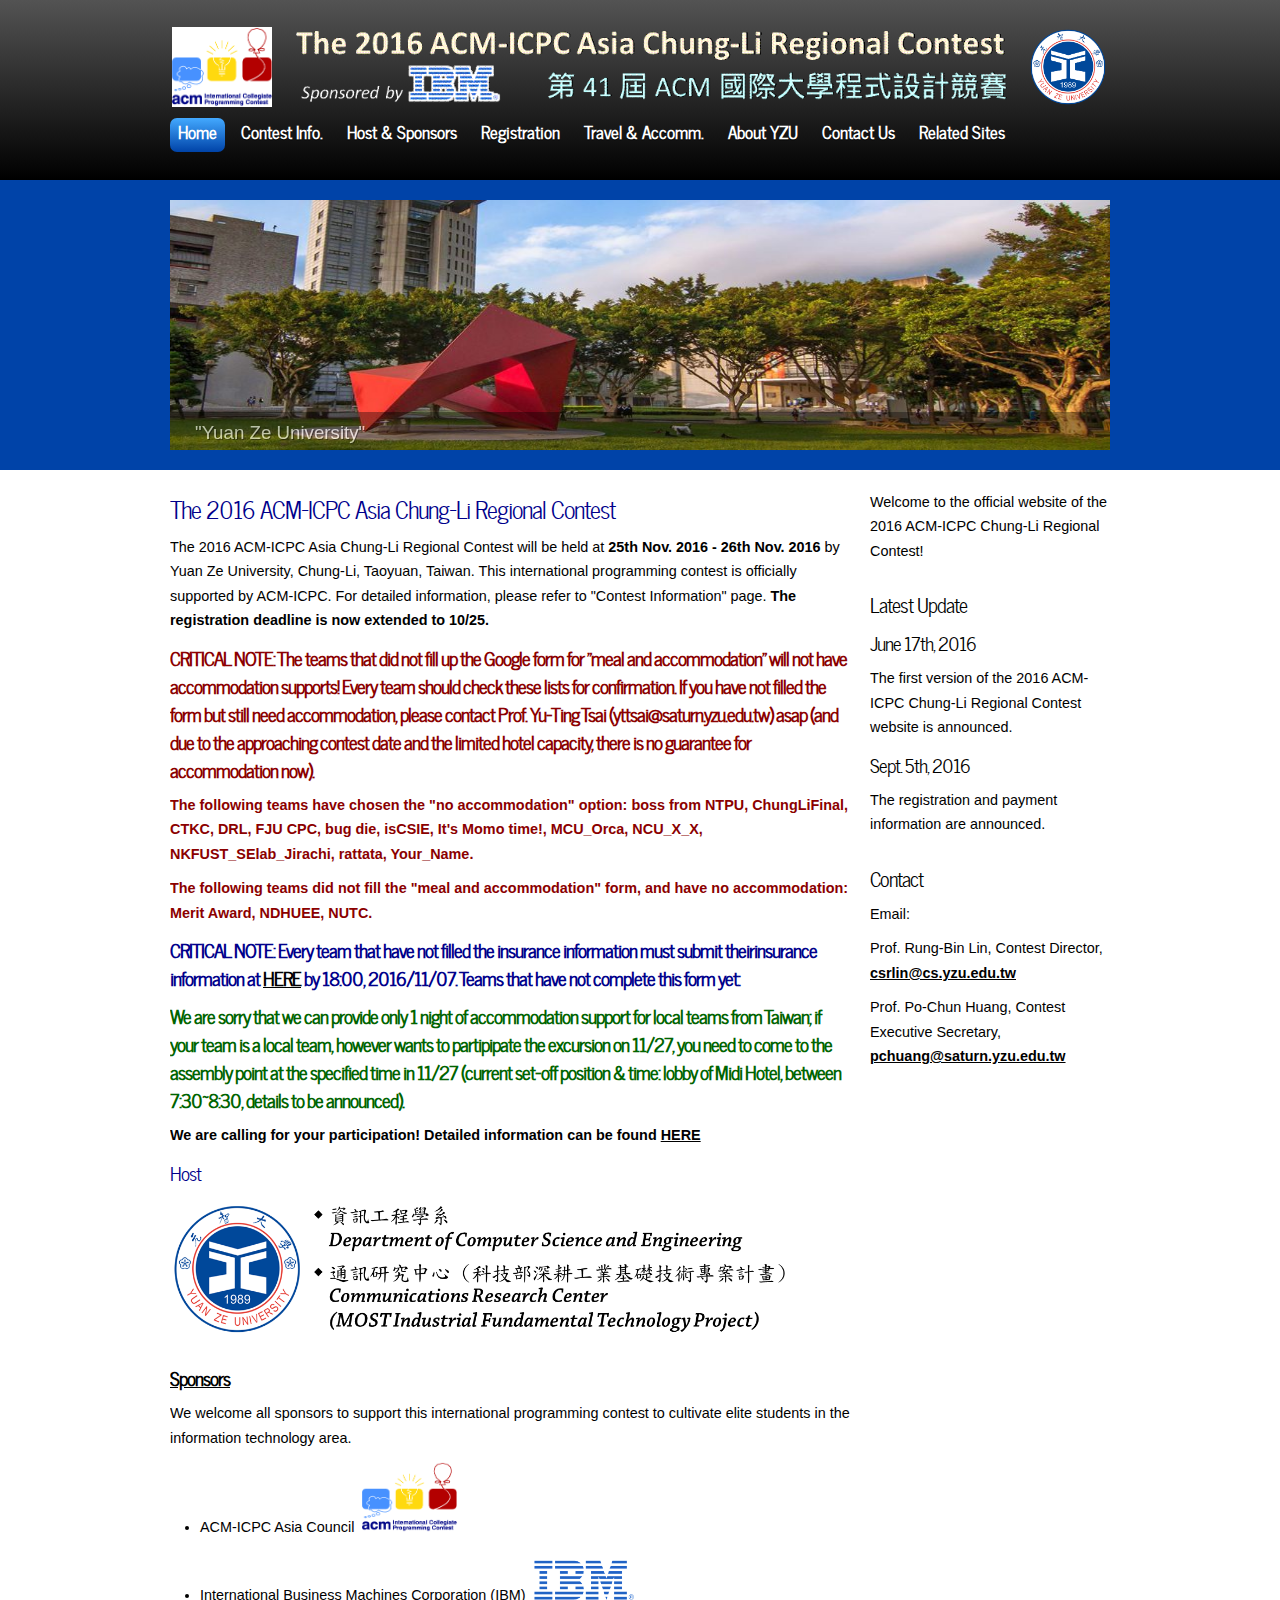
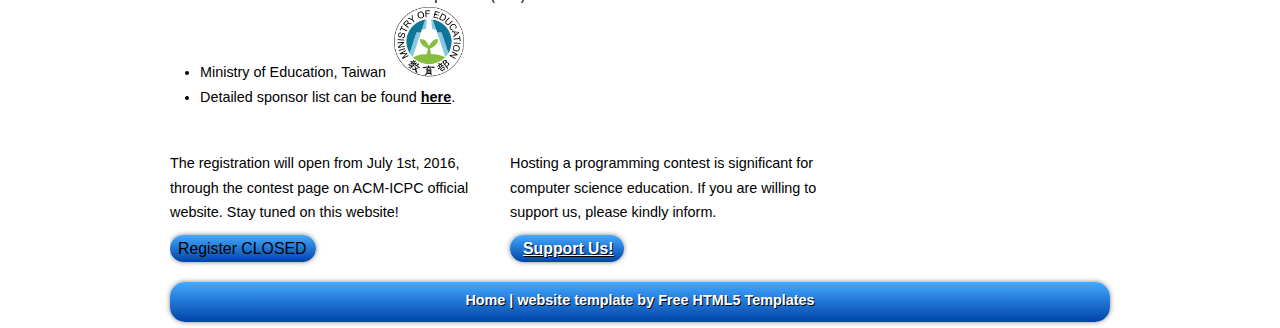
==== index.html @ 55bff537 "gffgfg" ====
<!DOCTYPE html> 
<html>

<head>
  <title>The 2016 ACM-ICPC Asia Chung-Li Regional Contest</title>
  <meta name="description" content="website description" />
  <meta name="keywords" content="website keywords, website keywords" />
  <meta http-equiv="content-type" content="text/html; charset=windows-1252" />
  <link rel="stylesheet" type="text/css" href="css/style.css" />
  <!-- modernizr enables HTML5 elements and feature detects -->
  <script type="text/javascript" src="js/modernizr-1.5.min.js"></script>
</head>

<body>
  <div id="main">		

    <header>
	  <div id="strapline">
	    <div id="welcome_slogan">
		  <table style="width:100%">
		    <td>
		      <div align="right"><img src="images/icpc-logo-acmonly.png" alt="ACM-ICPC logo" style="width:100px;height:80px;"></div>
		    </td>
		    <td>
	          <div align="center"><img src="images/banner.gif" alt="Banner" style="width:750px;height:110px;"></div>
		    </td>
			<td>
			  <div align="left"><img src="images/yzu-logo.png" alt="ACM-ICPC logo" style="width:80px;height:80px;"></div>
			</td>
		  </table>
	    </div><!--close welcome_slogan-->
      </div><!--close strapline-->	  
	  <nav>
	    <div id="menubar">
          <ul id="nav">
            <li class="current"><a href="index.html">Home</a></li>
            <li><a href="info.html">Contest Info.</a></li>
            <li><a href="hosts.html">Host & Sponsors</a></li>
            <li><a href="reg.html">Registration</a></li>
            <li><a href="travel.html">Travel & Accomm.</a></li>
            <li><a href="aboutyzu.html">About YZU</a></li>
            <li><a href="contact.html">Contact Us</a></li>
            <li><a href="related-sites.html">Related Sites</a></li>
          </ul>
        </div><!--close menubar-->	
      </nav>
    </header>
    
    <div id="slideshow_container">  
	  <div class="slideshow">
	    <ul class="slideshow">
          <li class="show"><img width="940" height="250" src="images/yzu-day1.jpg" alt="&quot;Yuan Ze University&quot;" /></li>
          <li><img width="940" height="250" src="images/yzu-night1.jpg" alt="&quot;Yuan Ze University at Night&quot;" /></li>
          <li><img width="940" height="250" src="images/IMG_1942.JPG" alt="&quot;At the Front Door of Yuan Ze University&quot;" /></li>
          <li><img width="940" height="250" src="images/img_1987_27458778686_o.jpg" alt="&quot;Graduation Ceremony at Night&quot;" /></li>
          <li><img width="940" height="250" src="images/IMG_4121.jpg" alt="&quot;Yuan Ze Welcomes You!&quot;" /></li>
          <li><img width="940" height="250" src="images/IMG_20160810_205632.jpg" alt="&quot;Rainbow for You&quot;" /></li>
        </ul> 
	  </div><!--close slideshow-->  	
	</div><!--close slideshow_container-->   
	
	<div id="site_content">		
	  
	  <div class="sidebar_container">       
		<div class="sidebar">
          <div class="sidebar_item">
            <!--<h2>New Website</h2>-->
            <p>Welcome to the official website of the 2016 ACM-ICPC Chung-Li Regional Contest!</p>
          </div><!--close sidebar_item--> 
        </div><!--close sidebar-->     		
		<div class="sidebar">
          <div class="sidebar_item">
            <h2>Latest Update</h2>
			<h3>June 17th, 2016</h3>
            <p>The first version of the 2016 ACM-ICPC Chung-Li Regional Contest website is announced.</p>
            	<h3>Sept. 5th, 2016</h3>
            <p>The registration and payment information are announced.</p>
		  </div><!--close sidebar_item--> 
        </div><!--close sidebar-->
		<!--
		<div class="sidebar">
          <div class="sidebar_item">
            <h3>June 18th, 2016</h3>
            <p>Lorem ipsum dolor sit amet, consectetur adipiscing elit. Pellentesque cursus tempor enim.</p>
		  </div>
        </div>		
		-->
        <div class="sidebar">
          <div class="sidebar_item">
            <h2>Contact</h2>
            <p>Email:</p>
			<p>Prof. Rung-Bin Lin, Contest Director, <a href="mailto:csrlin@cs.yzu.edu.tw">csrlin@cs.yzu.edu.tw</a></p> 
			<p>Prof. Po-Chun Huang, Contest Executive Secretary, <a href="mailto:pchuang@saturn.yzu.edu.tw">pchuang@saturn.yzu.edu.tw</a></p>
          </div><!--close sidebar_item--> 
        </div><!--close sidebar-->
       </div><!--close sidebar_container-->	
	   
	  <div id="content">
        <div class="content_item">
		  <h2><font color="DarkBlue">The 2016 ACM-ICPC Asia Chung-Li Regional Contest</font></h2> 
          <p>The 2016 ACM-ICPC Asia Chung-Li Regional Contest will be held at <b>25th Nov. 2016 - 26th Nov. 2016</b> by Yuan Ze University, Chung-Li, Taoyuan, Taiwan. This international programming contest is officially supported by ACM-ICPC. For detailed information, please refer to &quot;Contest Information&quot; page. <b>The registration deadline is now extended to 10/25.</b></p>
          
          	<h3><b><font color="DarkRed">CRITICAL NOTE: The teams that did not fill up the Google form for "meal and accommodation" will not have accommodation supports! Every team should check these lists for confirmation. If you have not filled the form but still need accommodation, please contact Prof. Yu-Ting Tsai (yttsai@saturn.yzu.edu.tw) asap (and due to the approaching contest date and the limited hotel capacity, there is no guarantee for accommodation now).</font></b></h3>
          	<p><b><font color="DarkRed">The following teams have chosen the "no accommodation" option: boss from NTPU, ChungLiFinal, CTKC, DRL, FJU CPC, bug die, isCSIE, It's Momo time!, MCU_Orca, NCU_X_X, NKFUST_SElab_Jirachi, rattata, Your_Name.</font></b></p>
          	<p><b><font color="DarkRed">The following teams did not fill the "meal and accommodation" form, and have no accommodation: Merit Award, NDHUEE, NUTC.</font></b></p>
          	
          	<h3><b><font color="DarkBlue">CRITICAL NOTE: Every team that have not filled the insurance information must submit theirinsurance information at <a href="https://goo.gl/forms/Yw8mrL7Yf50TR4vA3">HERE</a> by 18:00, 2016/11/07. Teams that have not complete this form yet: </font></b></h3>
			
			<h3><b><font color="DarkGreen">We are sorry that we can provide only 1 night of accommodation support for local teams from Taiwan; if your team is a local team, however wants to partipipate the excursion on 11/27, you need to come to the assembly point at the specified time in 11/27 (current set-off position & time: lobby of Midi Hotel, between 7:30~8:30, details to be announced).</font></b></h3>
		  
		  <p><b>We are calling for your participation! Detailed information can be found <a href="./ACM-ICPC-Asia-Chung-Li-Regional-Contest-cfp-E2016.pdf">HERE</a></b></p>
		  
		  <h3><font color="DarkBlue">Host</font></h3>
		  	<p><a href="http://www.yzu.edu.tw/"><img src="images/yzu-logo-with-institutes.png" alt="ACM-ICPC logo" style="width:640px;height:150px;"></a></p>
			<!--<p><a href="https://www.cse.yzu.edu.tw/"><img src="images/yzucse.png" alt="YZU CSE logo" style="width:390px;height:75px;"></a></p>
			<a href="http://www.crc.yzu.edu.tw/"><img src="images/crclogo.jpg" alt="YZU CRC logo" style="width:400px;height:75px;"></a>-->
		  
		  <h3><font color="DarkBlue"><a href="hosts.html">Sponsors</a></font></h3>
		  <p>We welcome all sponsors to support this international programming contest to cultivate elite students in the information technology area.</p>
			<ul>
			  <li>ACM-ICPC Asia Council&nbsp;&nbsp;<img src="images/icpc-logo-acmonly.png" alt="ACM-ICPC logo" style="width:95px;height:70px;"></li>
			  <li>International Business Machines Corporation (IBM)&nbsp;&nbsp;<img src="images/ibm-logo.gif" alt="IBM logo" style="width:100px;height:60px;"></li>
			  <li>Ministry of Education, Taiwan&nbsp;&nbsp;<img src="images/moe-logo.png" alt="MOE logo" style="width:70px;height:70px;"></li>
			  <li>Detailed sponsor list can be found <a href="hosts.html">here</a>.</li>
			</ul>
	  
		  <div class="content_container">
		    <p>The registration will open from July 1st, 2016, through the contest page on ACM-ICPC official website. Stay tuned on this website! </p>
		  	<div class="button_small">
		      <!--<a href="#">Register Now!</a>-->
			  Register CLOSED
		    </div><!--close button_small-->
		  </div><!--close content_container-->
          <div class="content_container">
		    <p>Hosting a programming contest is significant for computer science education. If you are willing to support us, please kindly inform.</p>          
		  	<div class="button_small">
		      <a href="mailto:csrlin@cs.yzu.edu.tw?subject=[ICPC2016 Sponsor] PUT-YOUR-SPONSOR-NAME-HERE">Support Us!</a>
		    </div><!--close button_small-->		  
		  </div><!--close content_container-->	
		  
		</div><!--close content_item-->
      </div><!--close content-->   
	</div><!--close site_content-->  	

    <footer>
	  <a href="index.html">Home</a>  | website template by <a href="http://www.freehtml5templates.co.uk">Free HTML5 Templates</a>
    </footer>
	
  </div><!--close main-->
  
  <!-- javascript at the bottom for fast page loading -->
  <script type="text/javascript" src="js/jquery.min.js"></script>
  <script type="text/javascript" src="js/image_slide.js"></script>
  
</body>
</html>
---- css/style.css ----
@font-face { 
  font-family: News Cycle; 
    src: url('../fonts/NewsCycle-Regular.eot'); 
    src: local("News Cycle"), url('../fonts/NewsCycle-Regular.ttf'); 
} 

html
{ height: 100%;}

*
{ margin: 0;
  padding: 0;}

body
{ font: normal 90% Arial, Helvetica, sans-serif;
  color: #000;
}

/* tell the browser to render HTML 5 elements as block */
article, aside, figure, footer, header, hgroup, nav, section { 
  display:block;
}

p
{ padding: 0 0 10px 0;
  line-height: 1.7em;
  font-size: 100% }

img
{ border: 0;}

h1, h2, h3, h4, h5, h6 
{ font: normal 175% 'News Cycle', Arial, sans-serif;
  color: #000;
  letter-spacing: -1px;
  margin: 0 0 10px 0;}

h2
{ font: normal 165% 'News Cycle', Arial, sans-serif;}

h3
{ font: normal 130% 'News Cycle', Arial, sans-serif;}

h4, h5, h6
{ margin: 0;
  padding: 0 0 0px 0;
  font: normal 150% 'News Cycle', Arial, sans-serif;
  color: #FFF;
  line-height: 1.5em;}

h5, h6
{ font: normal 95% 'News Cycle', Arial, sans-serif;
  color: #888;
  padding-bottom: 15px;}
  
span
{ color: #B1521A;
  text-shadow: none;}

a, a:hover
{ color: #000;
  background: transparent;
  font-weight: bold;
  outline: none;
  text-decoration: underline;}

a:hover
{ text-decoration: none;}

ul
{ margin: 2px 0 22px 30px;
  line-height: 1.7em;
  font-style: normal;
  font-size: 100%;}

ol
{ margin: 8px 0 22px 20px;}

ol li
{ margin: 0 0 11px 0;}

#main, header, #banner, #menubar, #site_content, footer, #content_grey, nav, #slideshow_container
{ margin-left: auto; 
  margin-right: auto;}
  
header
{ height: 180px;
  background: #1D1D1D;
  background: -moz-linear-gradient(#535353, #000);
  background: -o-linear-gradient(#535353, #000);
  background: -webkit-linear-gradient(#535353, #000);}
 
nav
{ height: 60px;}  
  
#strapline
{ width: 940px;
  height: 100px;
  text-align: center; 
  margin: 0 auto;} 
  
#welcome_slogan
{ width: 940px;
  float: left;
  height: 70px;
  padding-top: 10px;  
  margin: 0 auto;}    
  
#welcome_slogan H3
{ font: bold 200% 'News Cycle', Arial, sans-serif;
  letter-spacing: 0px;
  color: #FFF;} 
  
#menubar
{ width: 940px;
  height: 55px;
  padding-top: 10px;
  text-align: center; 
  margin: 0 auto;}    
  
ul#nav
{ margin:0;}

ul#nav li
{ padding: 0 0 0 0px;
  list-style: none;
  margin: 2px 0 0 0;
  display: inline;
  background: transparent;}

ul#nav li a
{ float: left;
  font: bold 120% 'News Cycle', Arial, sans-serif;
  height: 24px;
  margin: 8px 8px 0 0;
  text-shadow: 0px 1px 0px #000;
  padding: 0px 8px 10px 8px;
  background: transparent; 
  border-radius: 7px 7px 7px 7px;
  -moz-border-radius: 7px 7px 7px 7px;
  -webkit-border: 7px 7px 7px 7px;
  text-align: center;
  color: #FFF;
  text-decoration: none;} 
  
ul#nav li.current a, ul#nav li:hover a
{ color: #FFF;
  background: #0055D4;
  background: -moz-linear-gradient(#43A9FF, #0043A8);
  background: -o-linear-gradient(#43A9FF, #0043A8);
  background: -webkit-linear-gradient(#43A9FF, #0043A8);
  text-shadow: none;}
  
#slideshow_container
{ height: 270px;
  background: #0043A8;
  padding-top: 20px;}
  
.slideshow
{ width: 940px;
  height: 250px;
  margin: 0 auto;}  
  
/* styling for the slideshow on the homepage */
ul.slideshow {
  list-style: none;
  width: 940px;
  height: 250px;
  overflow: hidden;
  position: relative;}
  
ul.slideshow li {
  position: absolute;
  margin: 0;
  padding: 0;
  left: 0;
  right: 0;}
 
ul.slideshow li.show {
  z-index: 500;}
 
ul img {
  border: none;}
 
#slideshow-caption {
  width: 940px;
  height: 38px;
  position: absolute;
  bottom: 0;
  left: 0; 
  z-index: 500;}
 
#slideshow-caption .slideshow-caption-container {
  padding: 10px 25px 10px 25px; 
  background: transparent url(../images/transparent.png) repeat;  
  z-index: 1000;}
 
#slideshow-caption p {
  padding: 0;
  font: normal 130% arial, sans-serif;
  color: #FFF;
  text-shadow: 1px 1px #000;}  

#site_content
{ width: 940px;
  overflow: hidden;} 

.sidebar_container
{ float: right;
  margin: 20px 0 0 10px;
  width: 240px;}

.sidebar
{ float: left;
  width: 240px;
  margin-bottom: 10px;}

.sidebar_item
{ font: normal 100% Arial, Helvetica, sans-serif;
  width: 240px;}

.sidebar h2
{ padding: 5px 0 0 0;
  font: normal 140% 'News Cycle', Arial, sans-serif;
  height: 30px;}  

#content
{ width: 680px;
  margin: 0 0 20px 0;
  float: left;}

.content_item
{ width: 680px;
  margin-top: 20px;
  margin-bottom: 20px;}
  
.content_container
{ width: 330px;
  margin: 20px 10px 0 0;
  float: left;}
  
footer
{ width: 940px;
  height: 10px;
  padding-top: 10px;
  padding-bottom: 20px;  
  font-weight: bold;
  text-align: center; 
  text-shadow: 1px 1px #000;
  color: #FFF;
  background: #0043A8;
  background: -moz-linear-gradient(#43A9FF, #0043A8);
  background: -o-linear-gradient(#43A9FF, #0043A8);
  background: -webkit-linear-gradient(#43A9FF, #0043A8);
  border-radius: 15px 15px 15px 15px;
  -moz-border-radius: 15px 15px 15px 15px;
  -webkit-border: 15px 15px 15px 15px;
  -webkit-box-shadow: rgba(0, 0, 0, 0.5) 0px 0px 5px;
  -moz-box-shadow: rgba(0, 0, 0, 0.5) 0px 0px 5px;
  box-shadow: rgba(0, 0, 0, 0.5) 0px 0px 5px;}

footer a, footer a:hover
{ text-shadow: 1px 1px #FFF;
  color: #1D1D1D;
  text-decoration: none;
  padding-bottom: 20px;}

footer a:hover
{ text-decoration: underline;}

footer a, footer a:hover
{ text-shadow: 1px 1px #000;
  color: #FFF;
  text-decoration: none;}

footer a:hover
{ text-decoration: underline;}
  
 .readmore a
{ color: #FFF;
  text-shadow: 1px 1px #004C8C;}
 
 .button_small
{ font: normal 110% Arial, Helvetica, sans-serif;
  float: left;
  height: 15px;
  padding: 5px 10px 7px 8px;
  background: #0043A8;
  background: -moz-linear-gradient(#43A9FF, #0043A8);
  background: -o-linear-gradient(#43A9FF, #0043A8);
  background: -webkit-linear-gradient(#43A9FF, #0043A8);
  border-radius: 15px 15px 15px 15px;
  -moz-border-radius: 15px 15px 15px 15px;
  -webkit-border: 15px 15px 15px 15px;
  -webkit-box-shadow: rgba(0, 0, 0, 0.5) 0px 0px 5px;
  -moz-box-shadow: rgba(0, 0, 0, 0.5) 0px 0px 5px;
  box-shadow: rgba(0, 0, 0, 0.5) 0px 0px 5px;}
  
.button_small a
{ color: #FFF;
  padding-left: 5px;
  text-shadow: 1px 1px #000;}

.form_settings
{ margin: 15px 0 0 0;}

.form_settings p
{ padding: 0 0 4px 0;}

.form_settings span
{ float: left; 
  width: 280px; 
  text-align: left;
  text-shadow: none;
  color: #000;}
  
.form_settings input, .form_settings textarea
{ padding: 2px; 
  width: 299px; 
  font: 100% arial; 
  border: 1px solid #E5E5DB; 
  background: #FFF; 
  color: #47433F;}
  
.form_settings input[type="checkbox"]
{ padding: 2px 0; 
  width: 15px; 
  font: 100% arial; 
  border: 0; 
  background: #FFF; 
  color: #47433F;
  margin: 28px 0;}

.form_settings .submit
{ font: 100% arial; 
  border: 1px solid; 
  width: 99px; 
  margin: 0 0 0 206px; 
  height: 26px;
  padding: 2px 0 3px 0;
  cursor: pointer; 
  background: #0043A8;
  background: -moz-linear-gradient(#43A9FF, #0043A8);
  background: -o-linear-gradient(#43A9FF, #0043A8);
  background: -webkit-linear-gradient(#43A9FF, #0043A8);
  color: #FFF;
  border-radius: 7px 7px 7px 7px;
  -moz-border-radius: 7px 7px 7px 7px;
  -webkit-border: 7px 7px 7px 7px;}
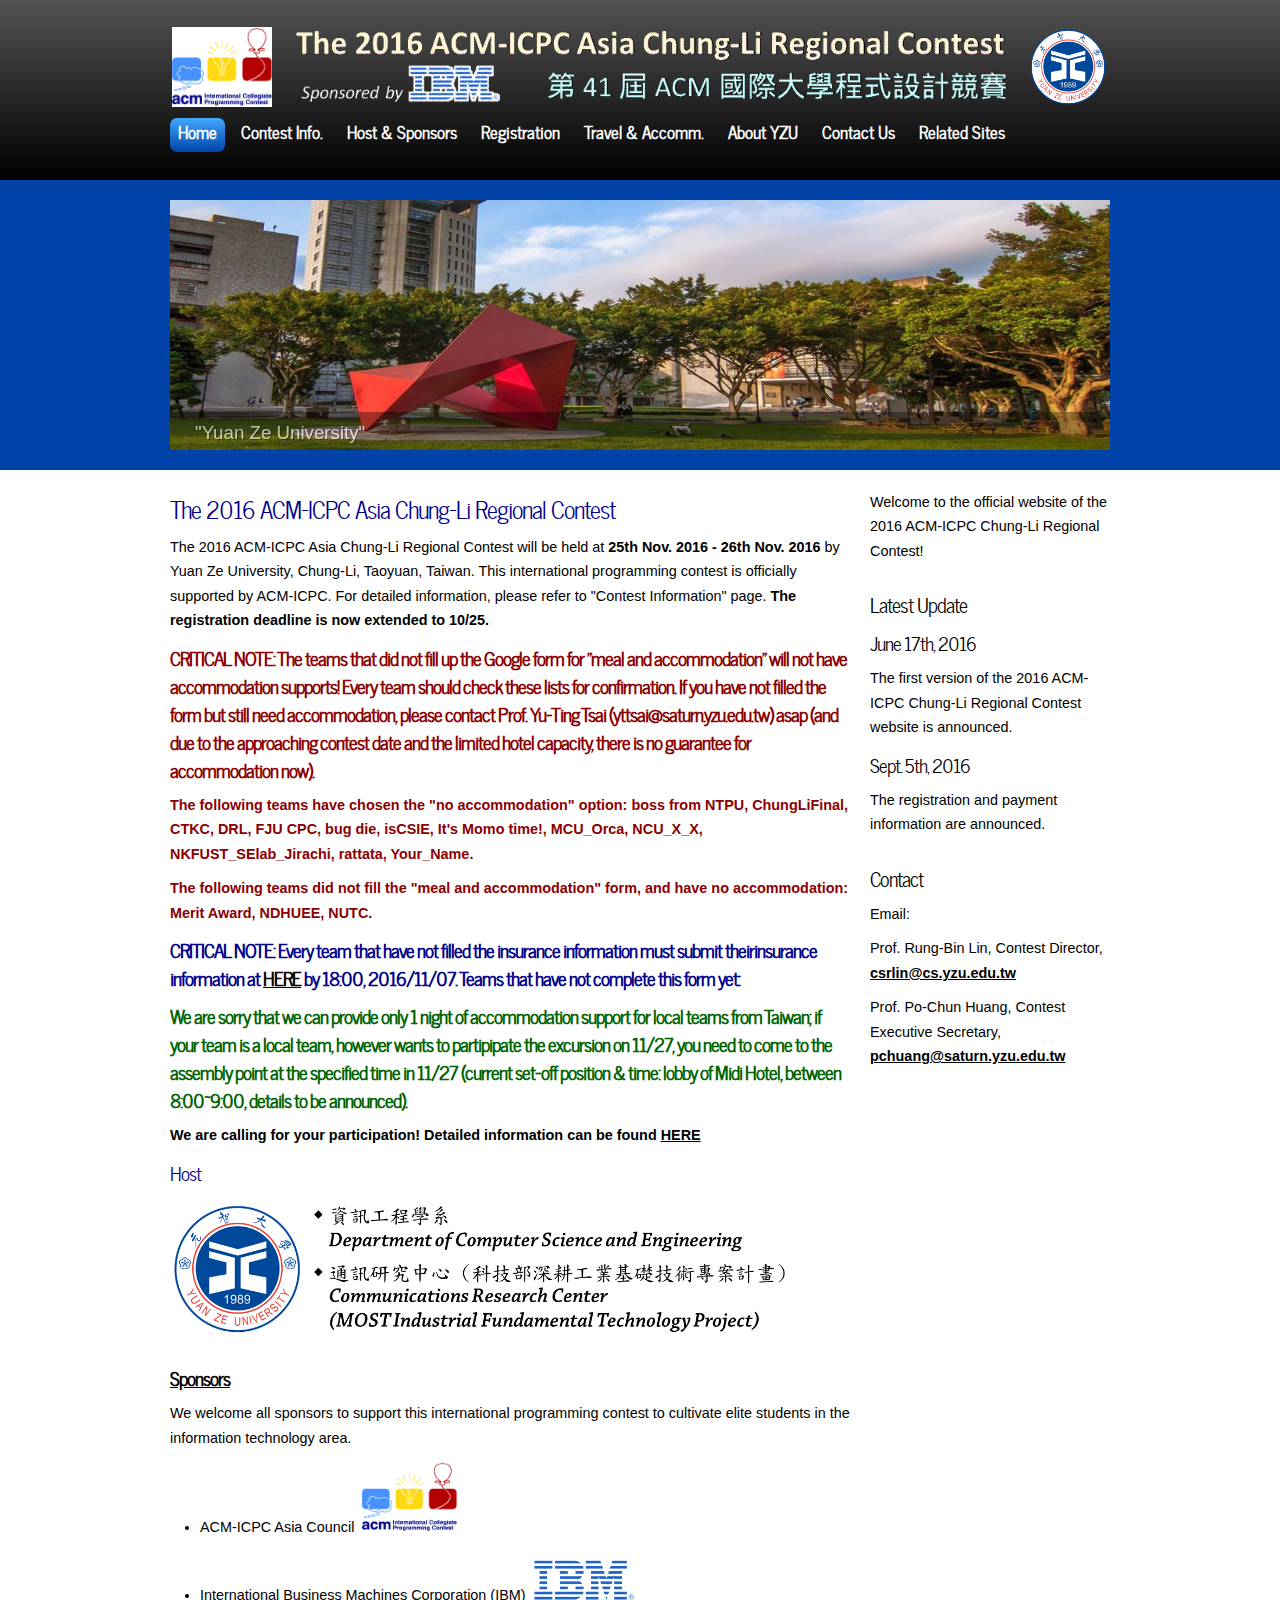
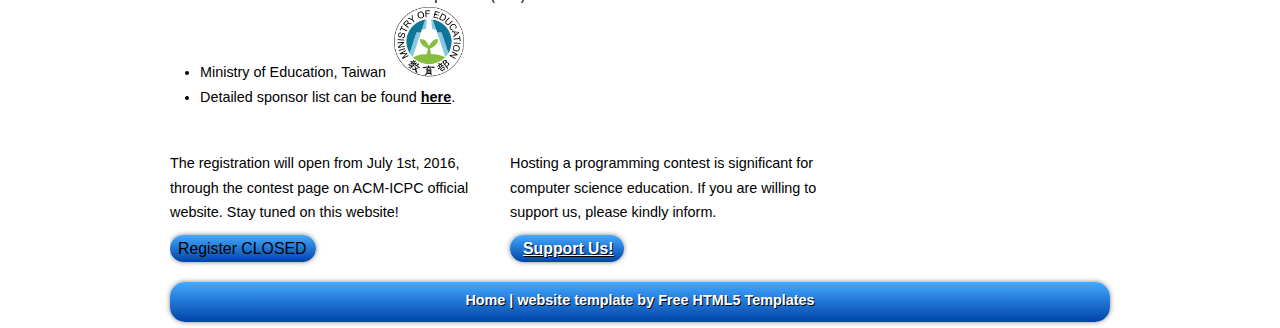
==== commit b841ce20: "fddfdf" ====
--- a/index.html
+++ b/index.html
@@ -106,7 +106,7 @@
           	
           	<h3><b><font color="DarkBlue">CRITICAL NOTE: Every team that have not filled the insurance information must submit theirinsurance information at <a href="https://goo.gl/forms/Yw8mrL7Yf50TR4vA3">HERE</a> by 18:00, 2016/11/07. Teams that have not complete this form yet: </font></b></h3>
 			
-			<h3><b><font color="DarkGreen">We are sorry that we can provide only 1 night of accommodation support for local teams from Taiwan; if your team is a local team, however wants to partipipate the excursion on 11/27, you need to come to the assembly point at the specified time in 11/27 (current set-off position & time: lobby of Midi Hotel, between 7:30~8:30, details to be announced).</font></b></h3>
+			<h3><b><font color="DarkGreen">We are sorry that we can provide only 1 night of accommodation support for local teams from Taiwan; if your team is a local team, however wants to partipipate the excursion on 11/27, you need to come to the assembly point at the specified time in 11/27 (current set-off position & time: lobby of Midi Hotel, between 8:00~9:00, details to be announced).</font></b></h3>
 		  
 		  <p><b>We are calling for your participation! Detailed information can be found <a href="./ACM-ICPC-Asia-Chung-Li-Regional-Contest-cfp-E2016.pdf">HERE</a></b></p>
 		  
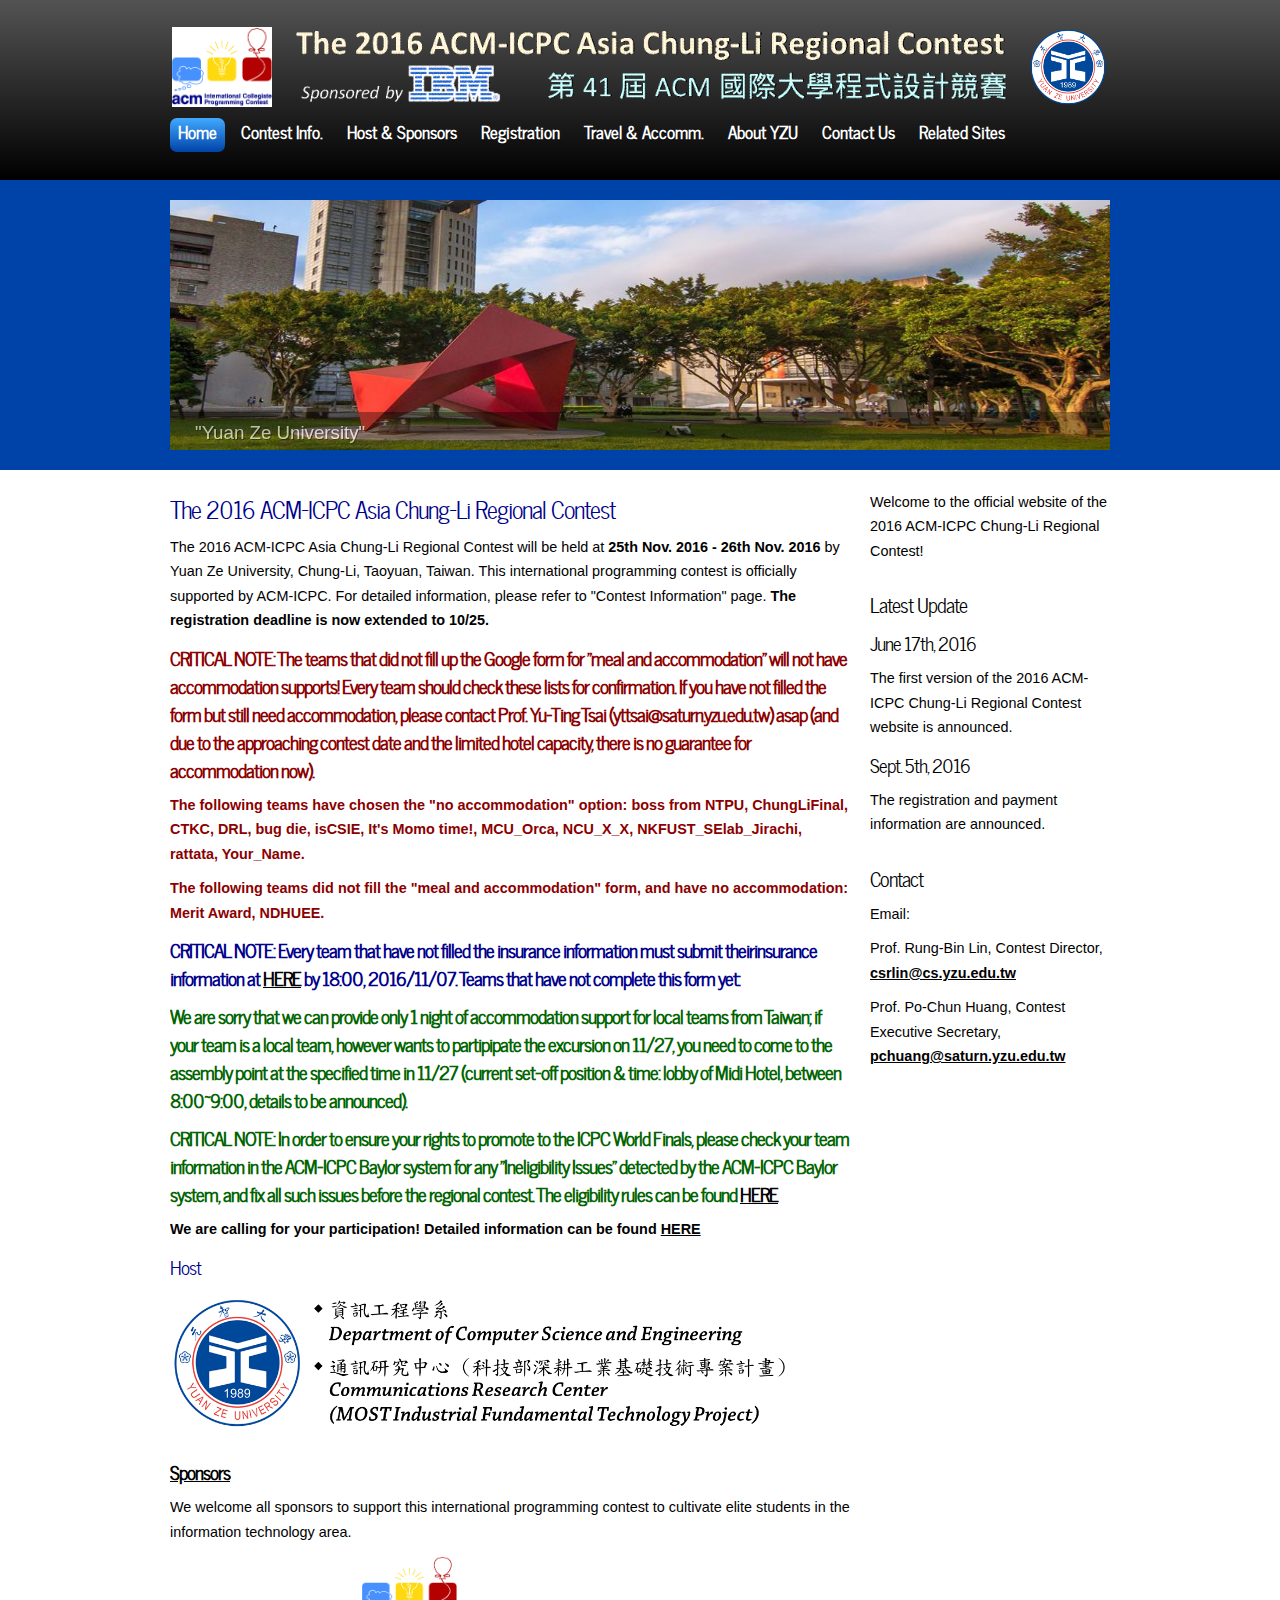
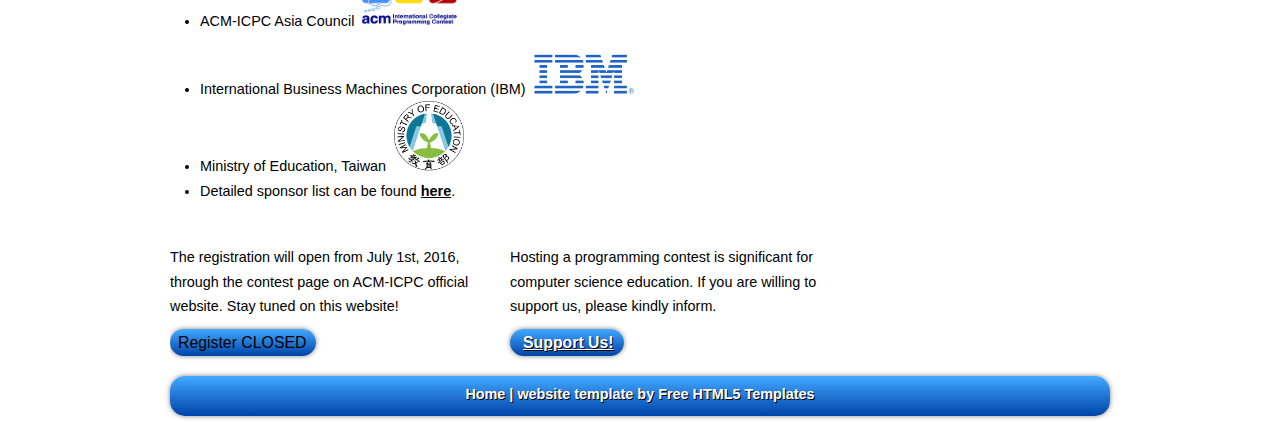
==== commit 3edfcffa: "122112" ====
--- a/index.html
+++ b/index.html
@@ -101,12 +101,14 @@
           <p>The 2016 ACM-ICPC Asia Chung-Li Regional Contest will be held at <b>25th Nov. 2016 - 26th Nov. 2016</b> by Yuan Ze University, Chung-Li, Taoyuan, Taiwan. This international programming contest is officially supported by ACM-ICPC. For detailed information, please refer to &quot;Contest Information&quot; page. <b>The registration deadline is now extended to 10/25.</b></p>
           
           	<h3><b><font color="DarkRed">CRITICAL NOTE: The teams that did not fill up the Google form for "meal and accommodation" will not have accommodation supports! Every team should check these lists for confirmation. If you have not filled the form but still need accommodation, please contact Prof. Yu-Ting Tsai (yttsai@saturn.yzu.edu.tw) asap (and due to the approaching contest date and the limited hotel capacity, there is no guarantee for accommodation now).</font></b></h3>
-          	<p><b><font color="DarkRed">The following teams have chosen the "no accommodation" option: boss from NTPU, ChungLiFinal, CTKC, DRL, FJU CPC, bug die, isCSIE, It's Momo time!, MCU_Orca, NCU_X_X, NKFUST_SElab_Jirachi, rattata, Your_Name.</font></b></p>
-          	<p><b><font color="DarkRed">The following teams did not fill the "meal and accommodation" form, and have no accommodation: Merit Award, NDHUEE, NUTC.</font></b></p>
+          	<p><b><font color="DarkRed">The following teams have chosen the "no accommodation" option: boss from NTPU, ChungLiFinal, CTKC, DRL, bug die, isCSIE, It's Momo time!, MCU_Orca, NCU_X_X, NKFUST_SElab_Jirachi, rattata, Your_Name.</font></b></p>
+          	<p><b><font color="DarkRed">The following teams did not fill the "meal and accommodation" form, and have no accommodation: Merit Award, NDHUEE.</font></b></p>
           	
           	<h3><b><font color="DarkBlue">CRITICAL NOTE: Every team that have not filled the insurance information must submit theirinsurance information at <a href="https://goo.gl/forms/Yw8mrL7Yf50TR4vA3">HERE</a> by 18:00, 2016/11/07. Teams that have not complete this form yet: </font></b></h3>
 			
 			<h3><b><font color="DarkGreen">We are sorry that we can provide only 1 night of accommodation support for local teams from Taiwan; if your team is a local team, however wants to partipipate the excursion on 11/27, you need to come to the assembly point at the specified time in 11/27 (current set-off position & time: lobby of Midi Hotel, between 8:00~9:00, details to be announced).</font></b></h3>
+		  
+		  <h3><b><font color="DarkGreen">CRITICAL NOTE: In order to ensure your rights to promote to the ICPC World Finals, please check your team information in the ACM-ICPC Baylor system for any "Ineligibility Issues" detected by the ACM-ICPC Baylor system, and fix all such issues before the regional contest. The eligibility rules can be found <a href="https://icpc.baylor.edu/download/regionals/rules/EligibilityDecisionTree-2016.pdf">HERE</a></font></b></h3>
 		  
 		  <p><b>We are calling for your participation! Detailed information can be found <a href="./ACM-ICPC-Asia-Chung-Li-Regional-Contest-cfp-E2016.pdf">HERE</a></b></p>
 		  
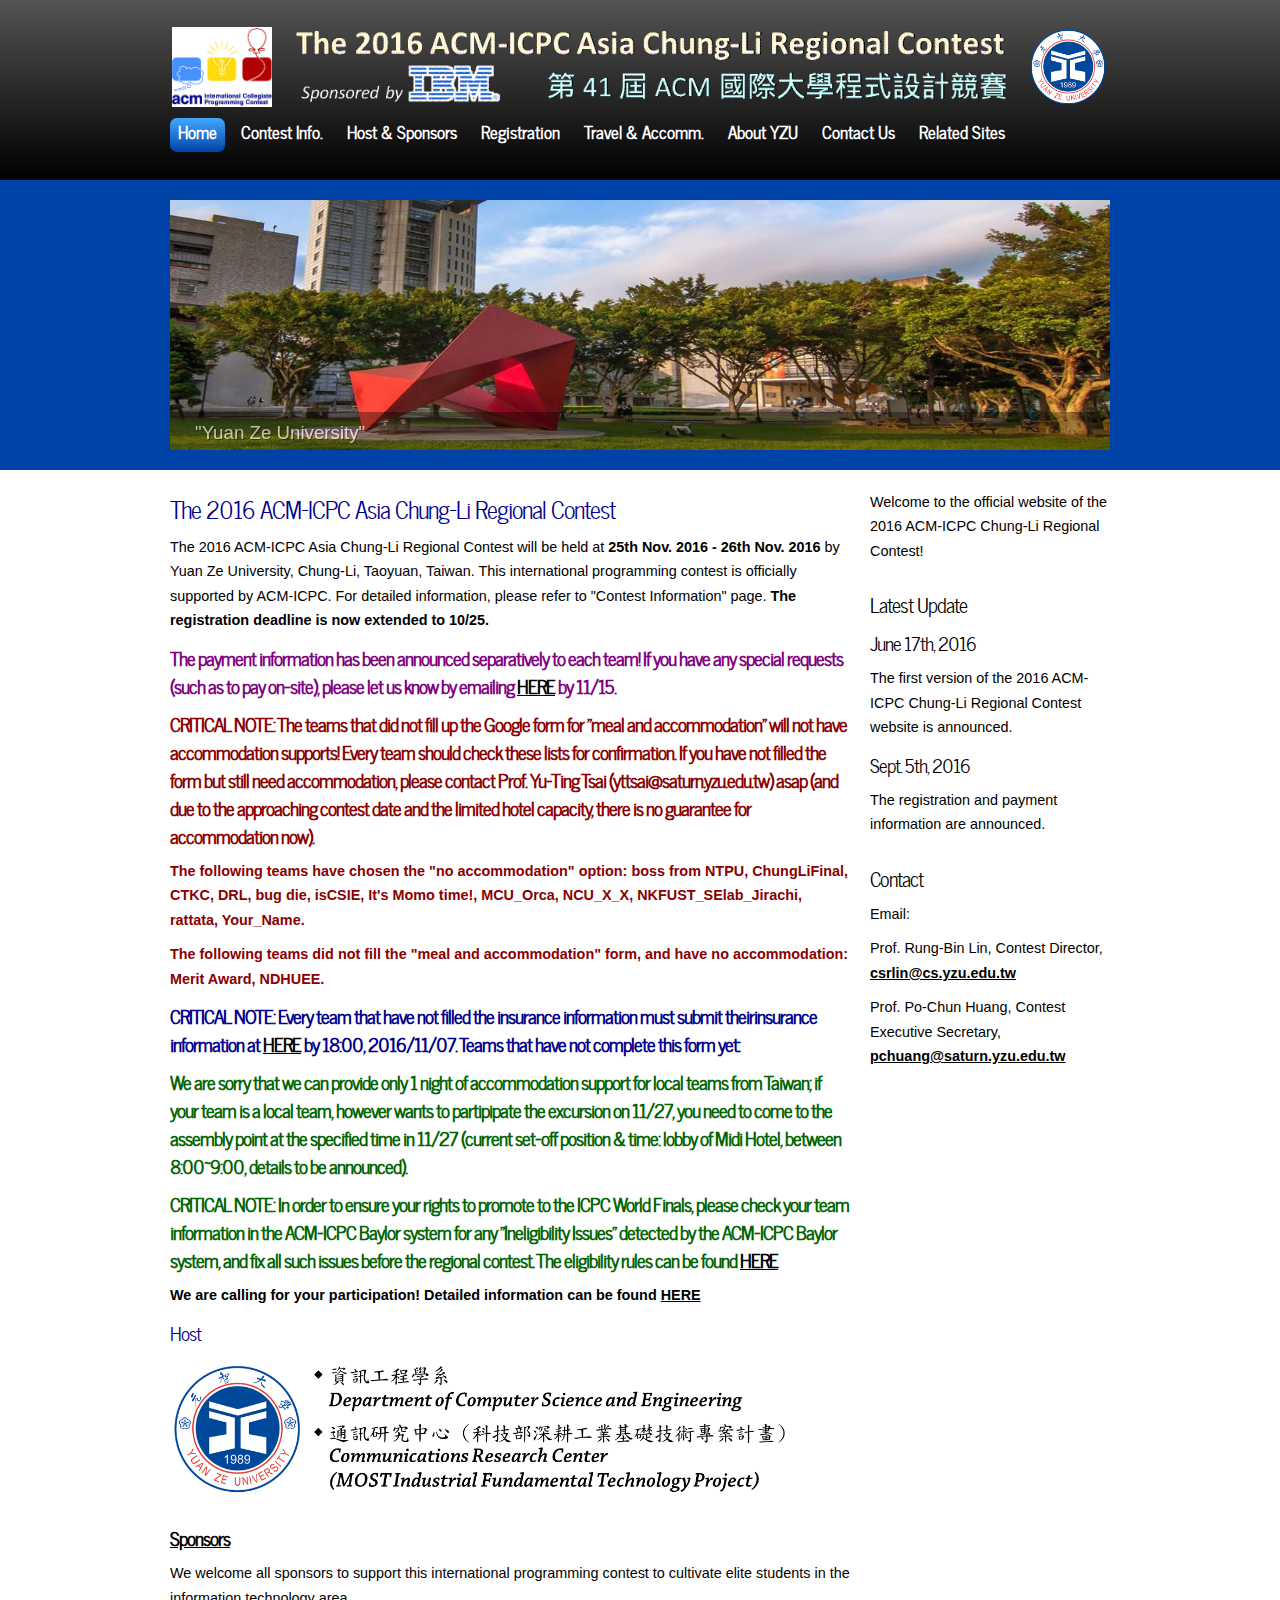
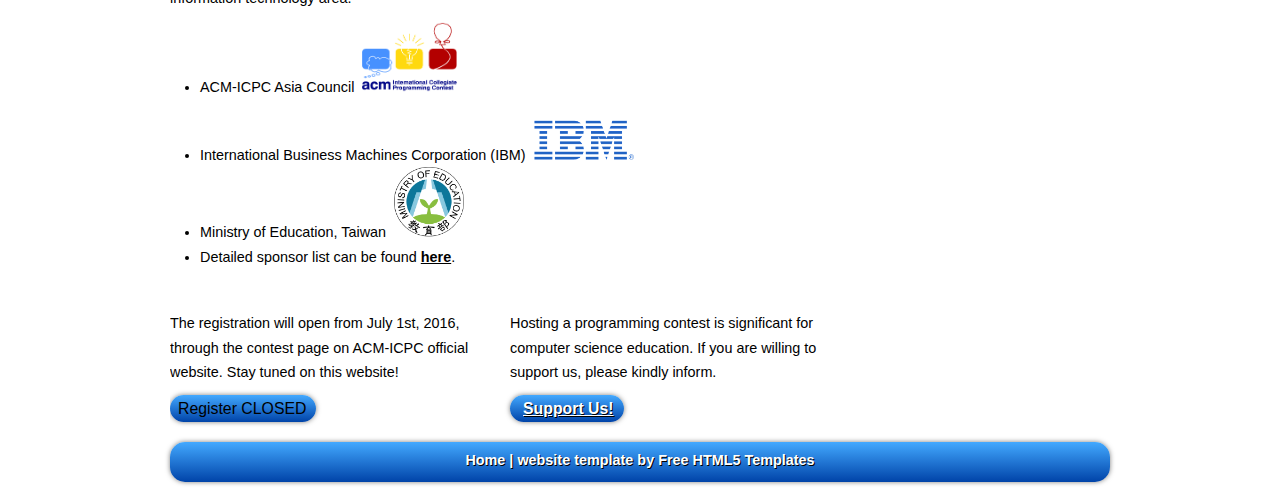
==== commit 90456dfd: "hfff" ====
--- a/index.html
+++ b/index.html
@@ -99,6 +99,8 @@
         <div class="content_item">
 		  <h2><font color="DarkBlue">The 2016 ACM-ICPC Asia Chung-Li Regional Contest</font></h2> 
           <p>The 2016 ACM-ICPC Asia Chung-Li Regional Contest will be held at <b>25th Nov. 2016 - 26th Nov. 2016</b> by Yuan Ze University, Chung-Li, Taoyuan, Taiwan. This international programming contest is officially supported by ACM-ICPC. For detailed information, please refer to &quot;Contest Information&quot; page. <b>The registration deadline is now extended to 10/25.</b></p>
+		  
+			<h3><b><font color="Purple">The payment information has been announced separatively to each team! If you have any special requests (such as to pay on-site), please let us know by emailing <a href="mailto:ICPC2016@saturn.yzu.edu.tw">HERE</a> by 11/15.</font></b></h3>
           
           	<h3><b><font color="DarkRed">CRITICAL NOTE: The teams that did not fill up the Google form for "meal and accommodation" will not have accommodation supports! Every team should check these lists for confirmation. If you have not filled the form but still need accommodation, please contact Prof. Yu-Ting Tsai (yttsai@saturn.yzu.edu.tw) asap (and due to the approaching contest date and the limited hotel capacity, there is no guarantee for accommodation now).</font></b></h3>
           	<p><b><font color="DarkRed">The following teams have chosen the "no accommodation" option: boss from NTPU, ChungLiFinal, CTKC, DRL, bug die, isCSIE, It's Momo time!, MCU_Orca, NCU_X_X, NKFUST_SElab_Jirachi, rattata, Your_Name.</font></b></p>
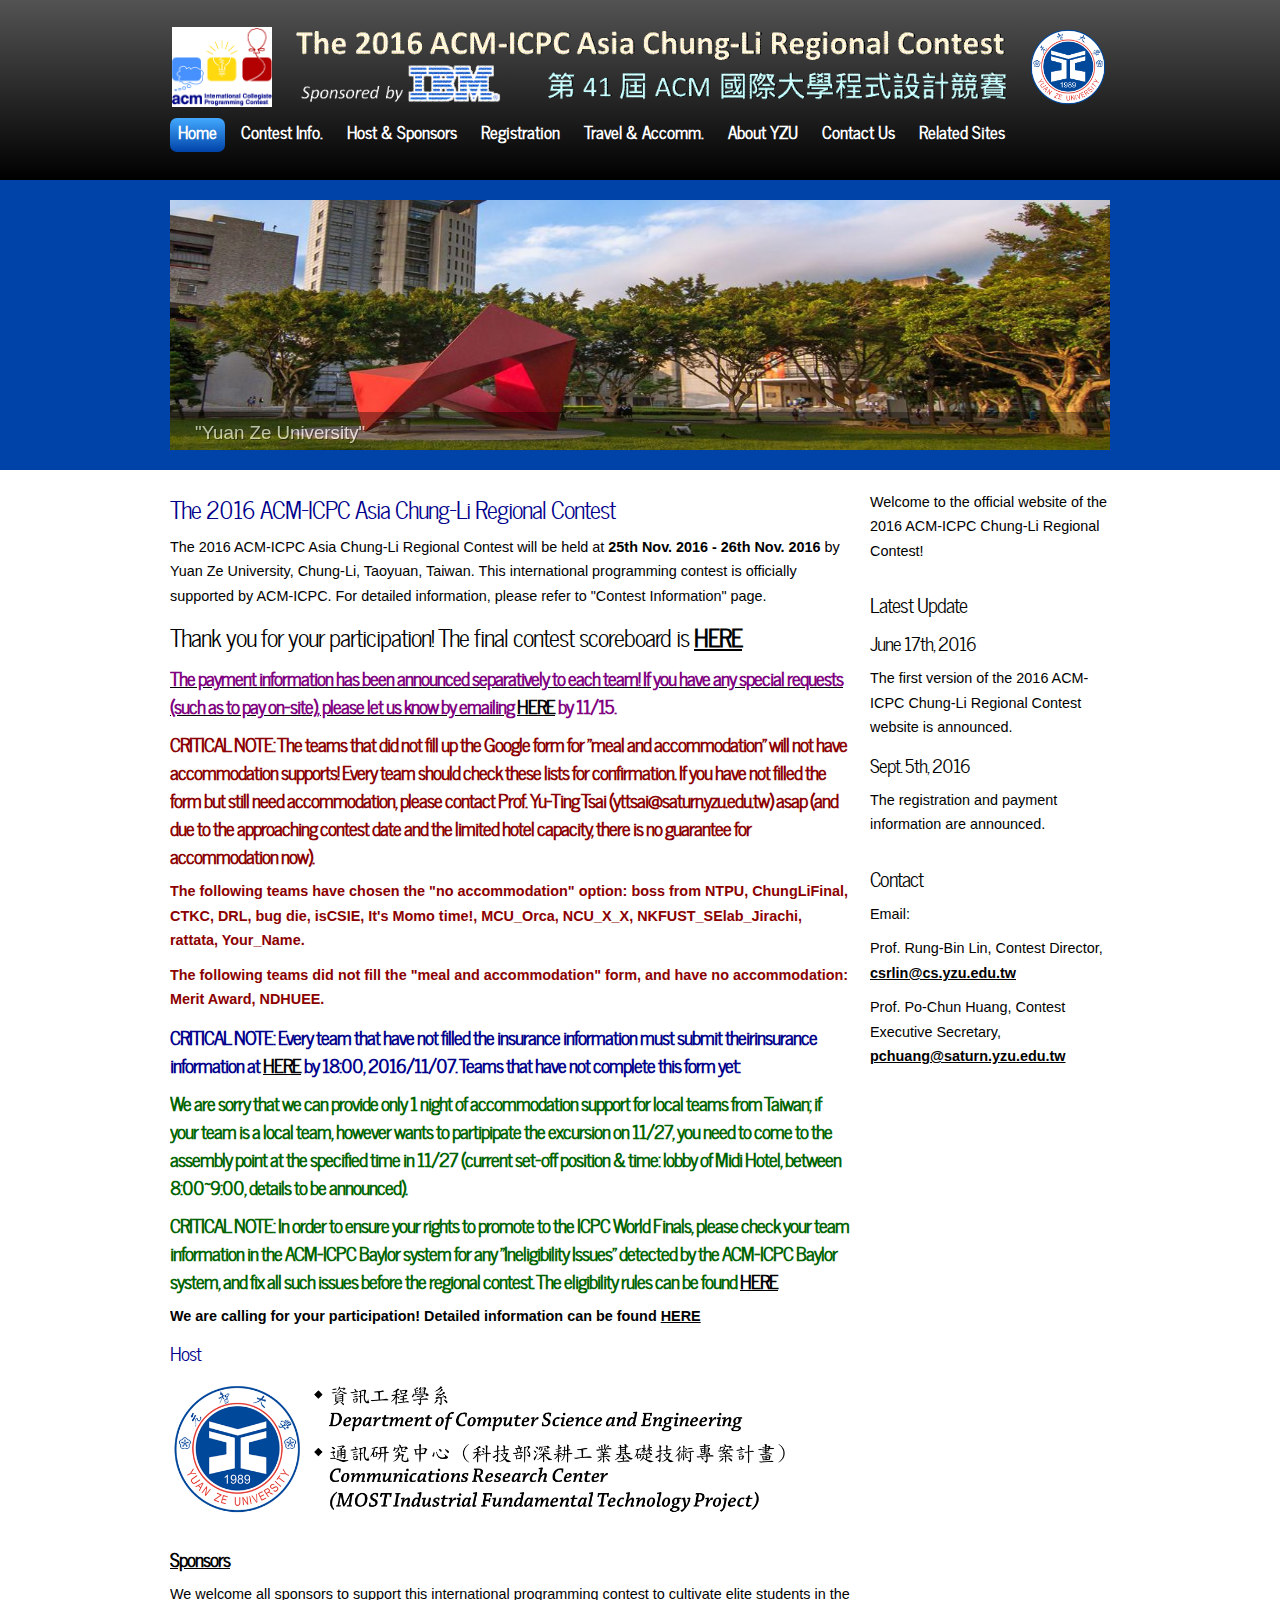
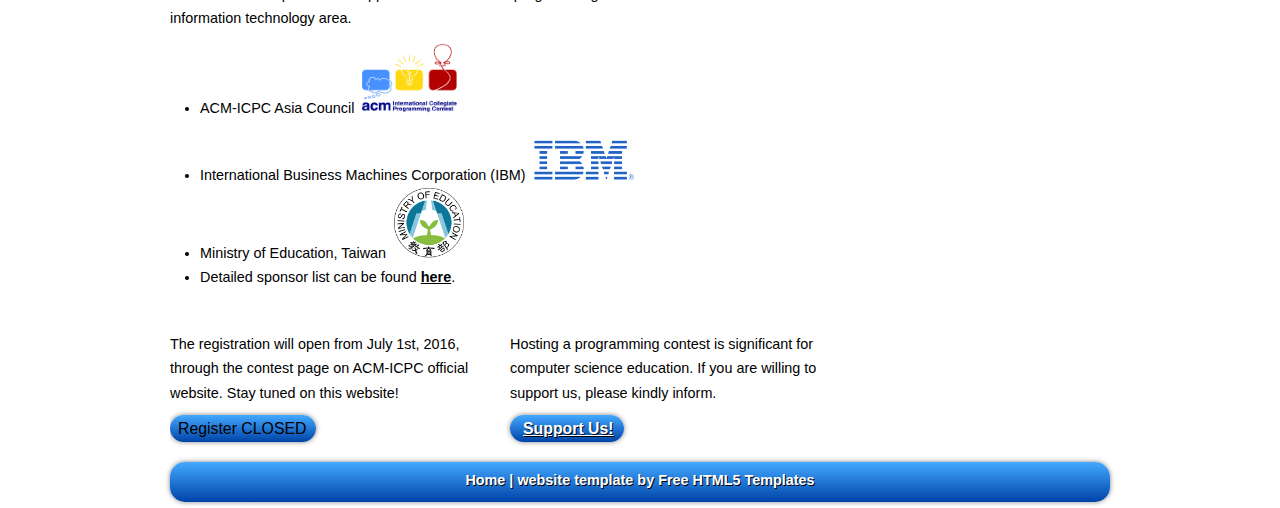
==== commit daa923dd: "ggg" ====
--- a/index.html
+++ b/index.html
@@ -98,7 +98,9 @@
 	  <div id="content">
         <div class="content_item">
 		  <h2><font color="DarkBlue">The 2016 ACM-ICPC Asia Chung-Li Regional Contest</font></h2> 
-          <p>The 2016 ACM-ICPC Asia Chung-Li Regional Contest will be held at <b>25th Nov. 2016 - 26th Nov. 2016</b> by Yuan Ze University, Chung-Li, Taoyuan, Taiwan. This international programming contest is officially supported by ACM-ICPC. For detailed information, please refer to &quot;Contest Information&quot; page. <b>The registration deadline is now extended to 10/25.</b></p>
+          <p>The 2016 ACM-ICPC Asia Chung-Li Regional Contest will be held at <b>25th Nov. 2016 - 26th Nov. 2016</b> by Yuan Ze University, Chung-Li, Taoyuan, Taiwan. This international programming contest is officially supported by ACM-ICPC. For detailed information, please refer to &quot;Contest Information&quot; page.</p>
+		  
+		  <h2>Thank you for your participation! The final contest scoreboard is <a href="scoreboard.pdf">HERE</h2>
 		  
 			<h3><b><font color="Purple">The payment information has been announced separatively to each team! If you have any special requests (such as to pay on-site), please let us know by emailing <a href="mailto:ICPC2016@saturn.yzu.edu.tw">HERE</a> by 11/15.</font></b></h3>
           
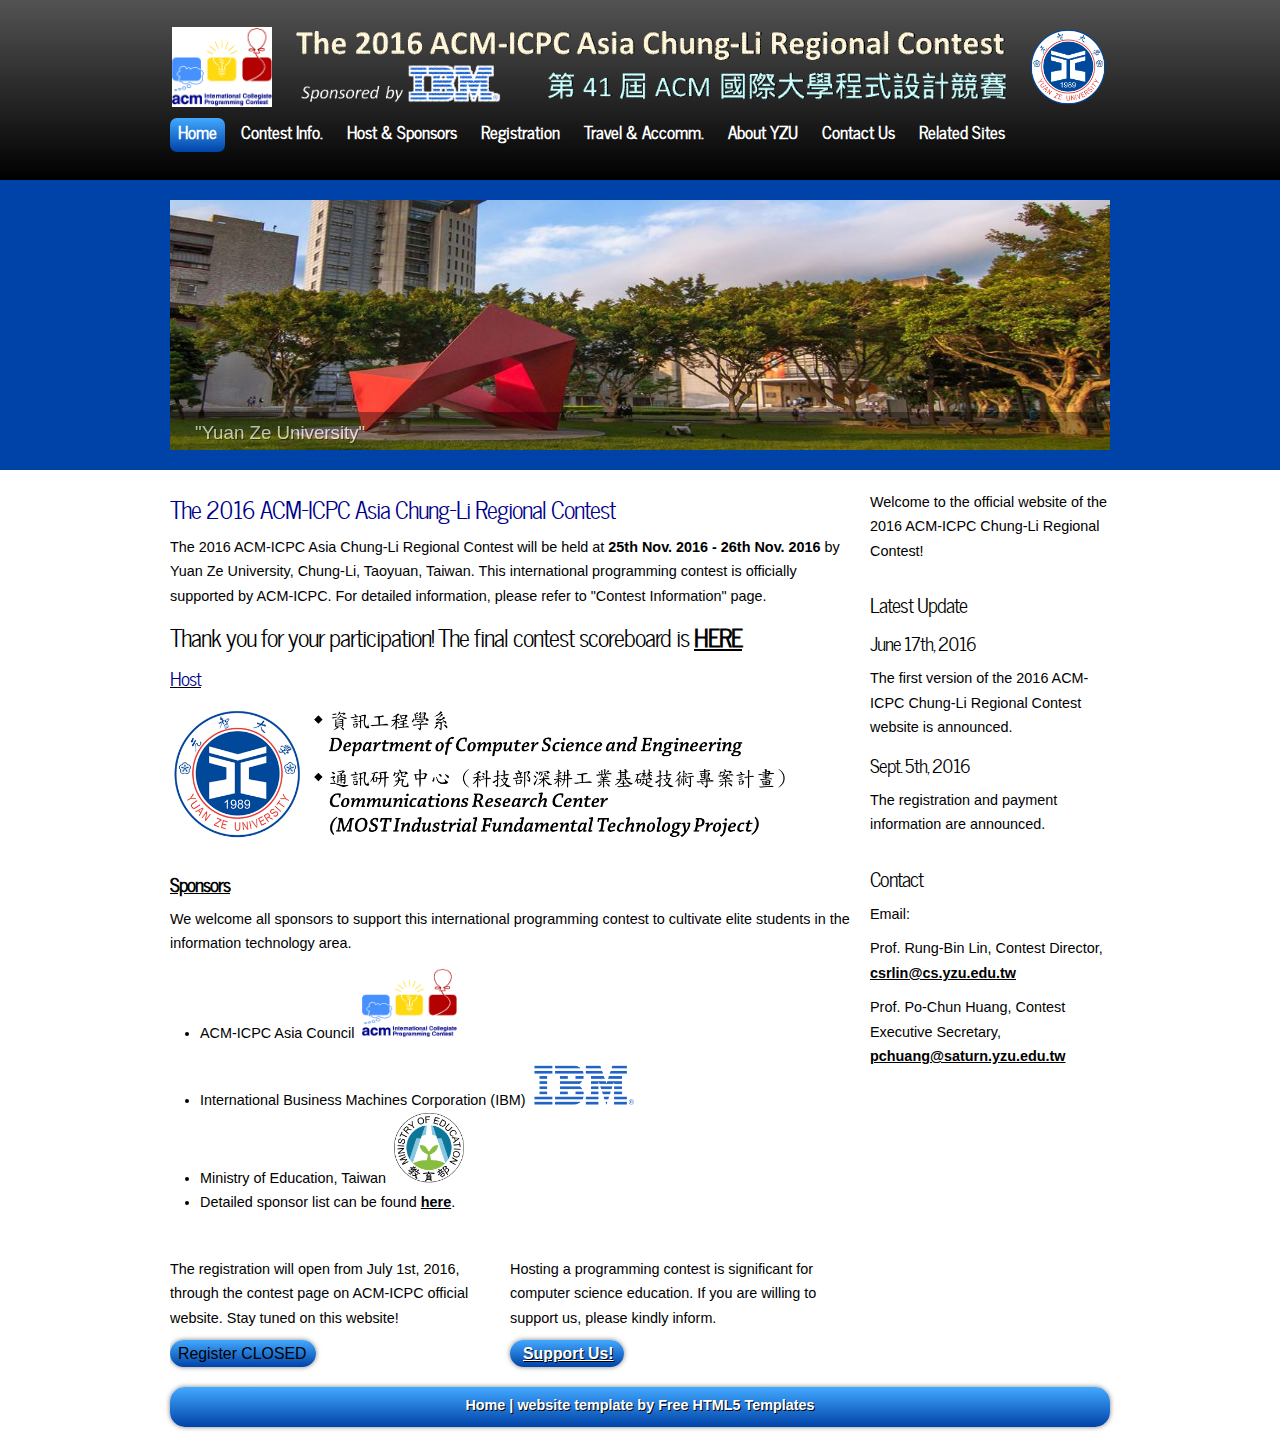
==== commit 85d248a9: "fsfdsfdsfds" ====
--- a/index.html
+++ b/index.html
@@ -102,7 +102,7 @@
 		  
 		  <h2>Thank you for your participation! The final contest scoreboard is <a href="scoreboard.pdf">HERE</h2>
 		  
-			<h3><b><font color="Purple">The payment information has been announced separatively to each team! If you have any special requests (such as to pay on-site), please let us know by emailing <a href="mailto:ICPC2016@saturn.yzu.edu.tw">HERE</a> by 11/15.</font></b></h3>
+			<!--<h3><b><font color="Purple">The payment information has been announced separatively to each team! If you have any special requests (such as to pay on-site), please let us know by emailing <a href="mailto:ICPC2016@saturn.yzu.edu.tw">HERE</a> by 11/15.</font></b></h3>
           
           	<h3><b><font color="DarkRed">CRITICAL NOTE: The teams that did not fill up the Google form for "meal and accommodation" will not have accommodation supports! Every team should check these lists for confirmation. If you have not filled the form but still need accommodation, please contact Prof. Yu-Ting Tsai (yttsai@saturn.yzu.edu.tw) asap (and due to the approaching contest date and the limited hotel capacity, there is no guarantee for accommodation now).</font></b></h3>
           	<p><b><font color="DarkRed">The following teams have chosen the "no accommodation" option: boss from NTPU, ChungLiFinal, CTKC, DRL, bug die, isCSIE, It's Momo time!, MCU_Orca, NCU_X_X, NKFUST_SElab_Jirachi, rattata, Your_Name.</font></b></p>
@@ -114,7 +114,7 @@
 		  
 		  <h3><b><font color="DarkGreen">CRITICAL NOTE: In order to ensure your rights to promote to the ICPC World Finals, please check your team information in the ACM-ICPC Baylor system for any "Ineligibility Issues" detected by the ACM-ICPC Baylor system, and fix all such issues before the regional contest. The eligibility rules can be found <a href="https://icpc.baylor.edu/download/regionals/rules/EligibilityDecisionTree-2016.pdf">HERE</a></font></b></h3>
 		  
-		  <p><b>We are calling for your participation! Detailed information can be found <a href="./ACM-ICPC-Asia-Chung-Li-Regional-Contest-cfp-E2016.pdf">HERE</a></b></p>
+		  <p><b>We are calling for your participation! Detailed information can be found <a href="./ACM-ICPC-Asia-Chung-Li-Regional-Contest-cfp-E2016.pdf">HERE</a></b></p>-->
 		  
 		  <h3><font color="DarkBlue">Host</font></h3>
 		  	<p><a href="http://www.yzu.edu.tw/"><img src="images/yzu-logo-with-institutes.png" alt="ACM-ICPC logo" style="width:640px;height:150px;"></a></p>
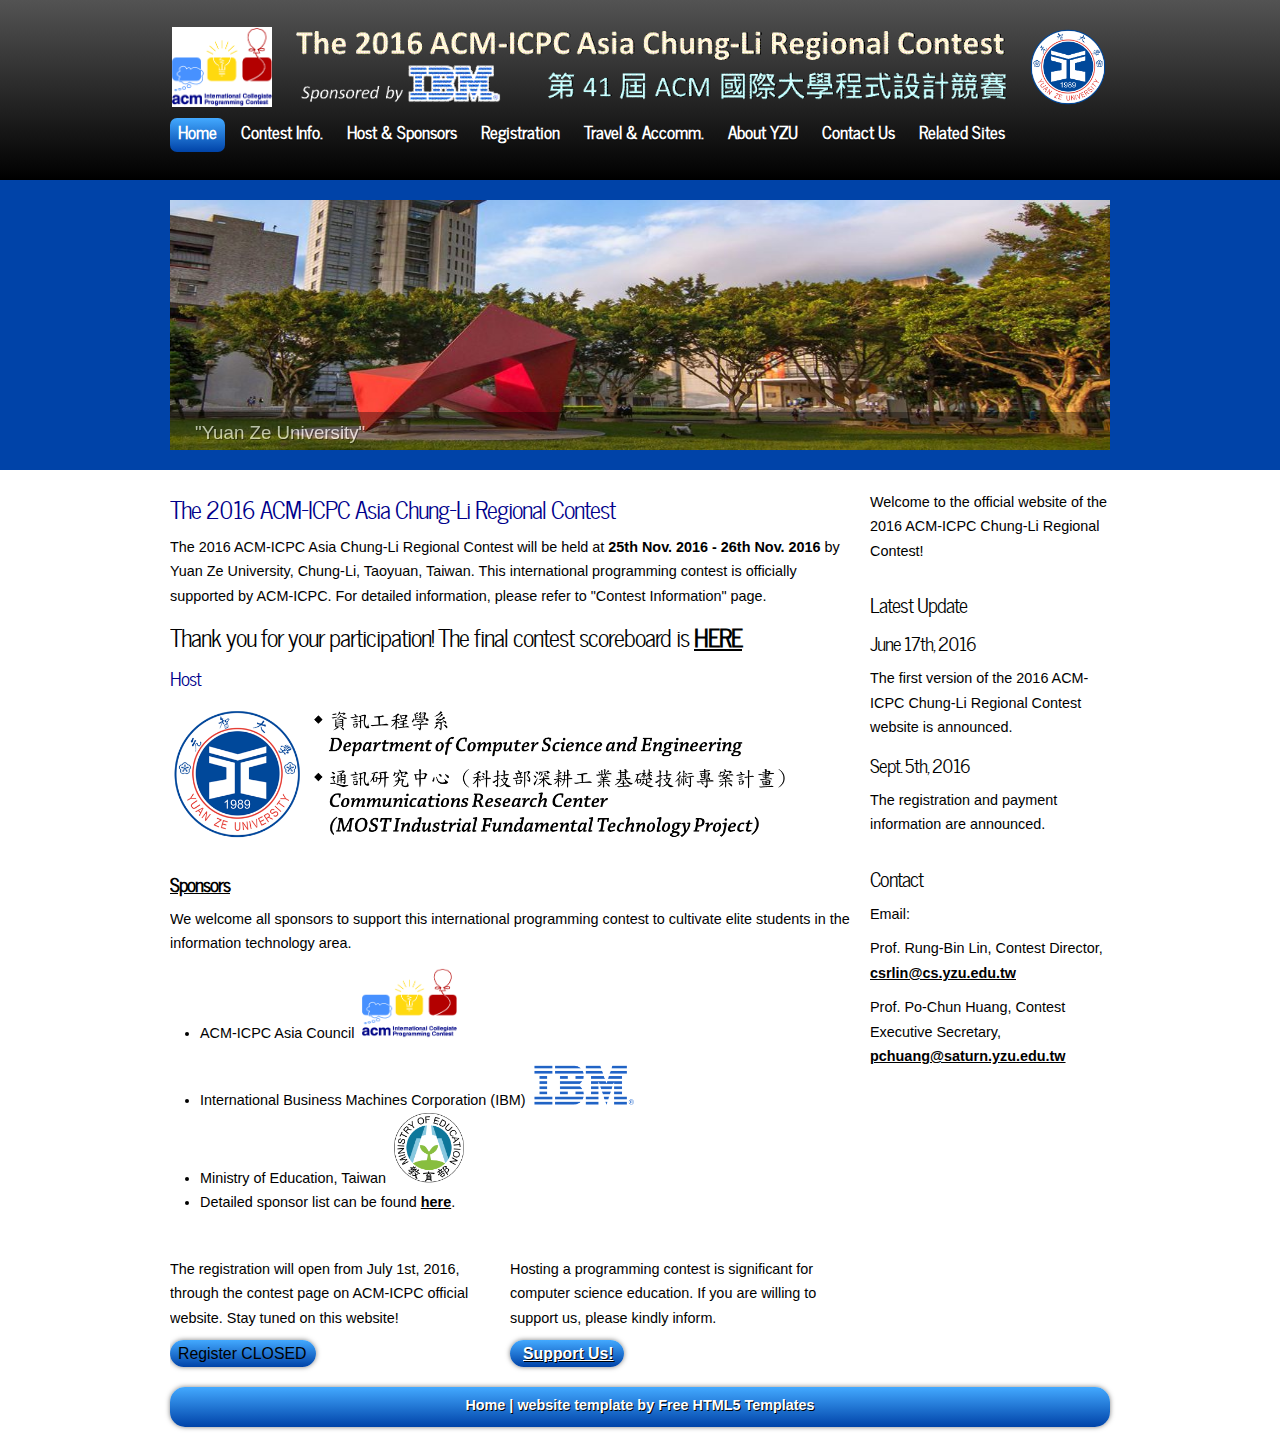
==== commit 76334147: "fddsfdsf" ====
--- a/index.html
+++ b/index.html
@@ -100,7 +100,7 @@
 		  <h2><font color="DarkBlue">The 2016 ACM-ICPC Asia Chung-Li Regional Contest</font></h2> 
           <p>The 2016 ACM-ICPC Asia Chung-Li Regional Contest will be held at <b>25th Nov. 2016 - 26th Nov. 2016</b> by Yuan Ze University, Chung-Li, Taoyuan, Taiwan. This international programming contest is officially supported by ACM-ICPC. For detailed information, please refer to &quot;Contest Information&quot; page.</p>
 		  
-		  <h2>Thank you for your participation! The final contest scoreboard is <a href="scoreboard.pdf">HERE</h2>
+		  <h2>Thank you for your participation! The final contest scoreboard is <a href="scoreboard.pdf">HERE</a></h2>
 		  
 			<!--<h3><b><font color="Purple">The payment information has been announced separatively to each team! If you have any special requests (such as to pay on-site), please let us know by emailing <a href="mailto:ICPC2016@saturn.yzu.edu.tw">HERE</a> by 11/15.</font></b></h3>
           
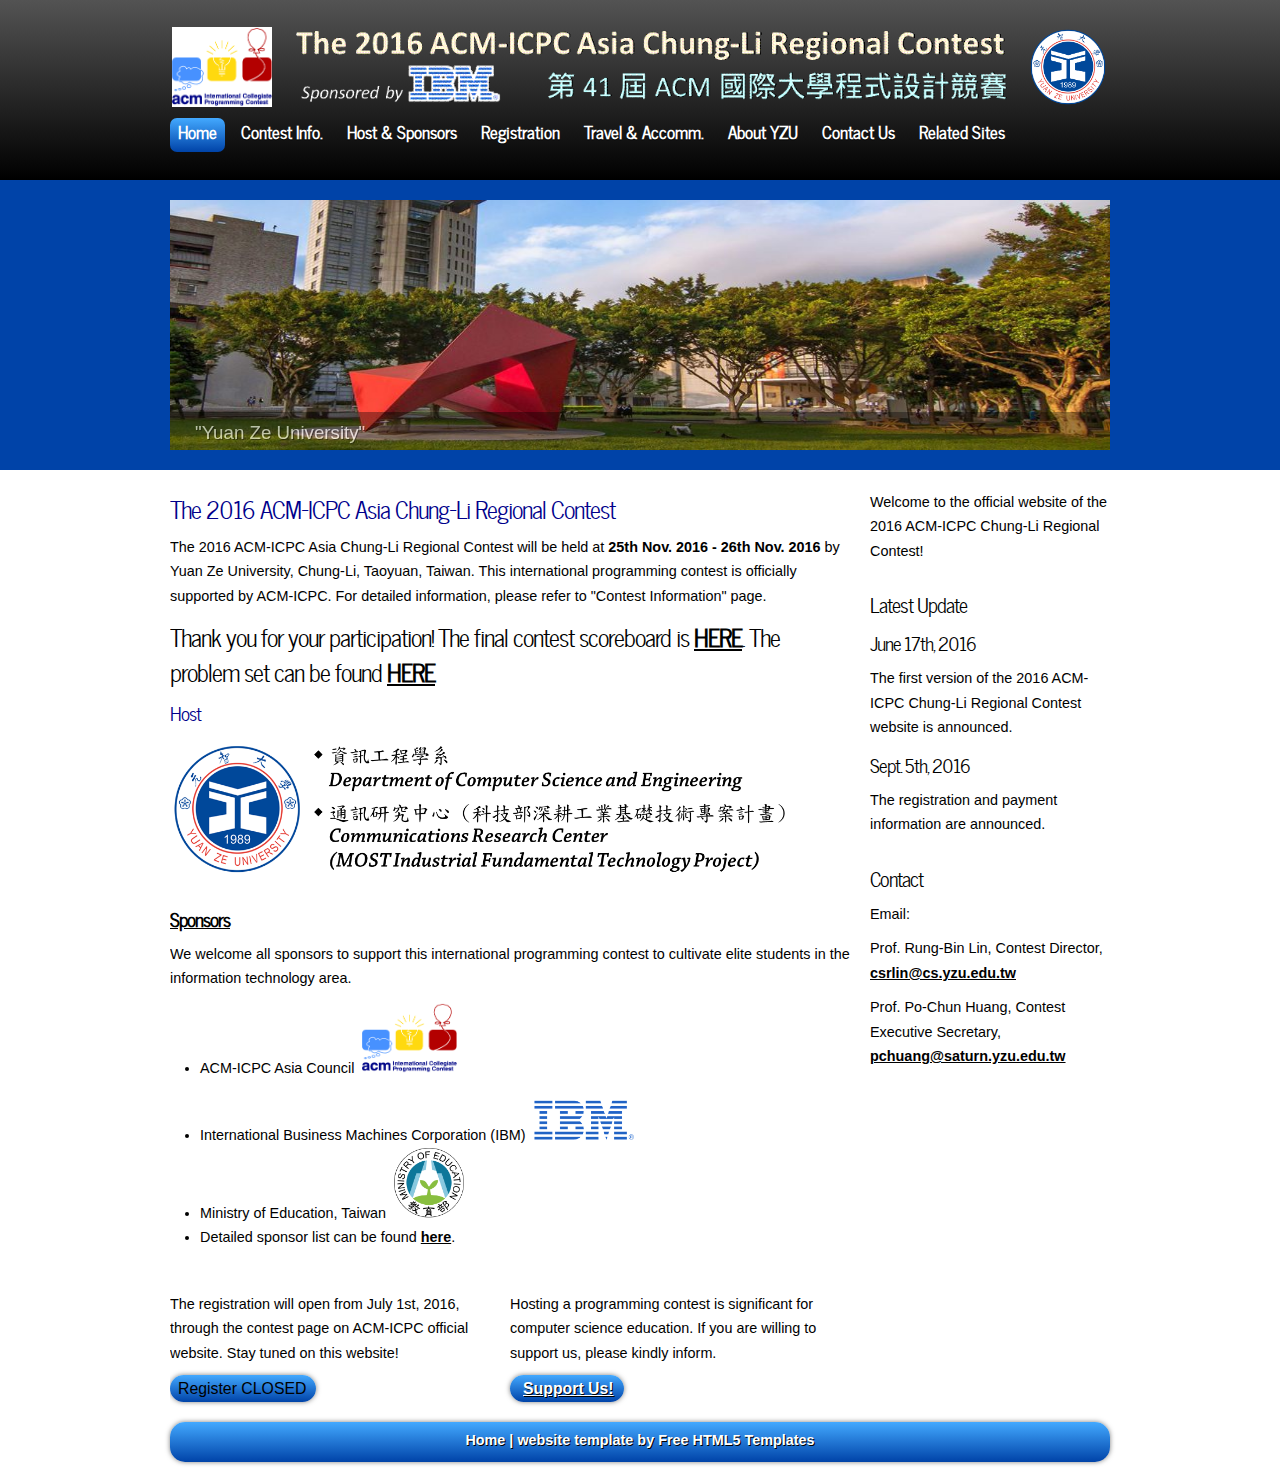
==== commit e1fc14c4: "dsfsdfsdfdsf" ====
--- a/index.html
+++ b/index.html
@@ -100,7 +100,7 @@
 		  <h2><font color="DarkBlue">The 2016 ACM-ICPC Asia Chung-Li Regional Contest</font></h2> 
           <p>The 2016 ACM-ICPC Asia Chung-Li Regional Contest will be held at <b>25th Nov. 2016 - 26th Nov. 2016</b> by Yuan Ze University, Chung-Li, Taoyuan, Taiwan. This international programming contest is officially supported by ACM-ICPC. For detailed information, please refer to &quot;Contest Information&quot; page.</p>
 		  
-		  <h2>Thank you for your participation! The final contest scoreboard is <a href="scoreboard.pdf">HERE</a></h2>
+		  <h2>Thank you for your participation! The final contest scoreboard is <a href="scoreboard.pdf">HERE</a>. The problem set can be found <a href="problem-set.pdf">HERE</a></h2>
 		  
 			<!--<h3><b><font color="Purple">The payment information has been announced separatively to each team! If you have any special requests (such as to pay on-site), please let us know by emailing <a href="mailto:ICPC2016@saturn.yzu.edu.tw">HERE</a> by 11/15.</font></b></h3>
           
